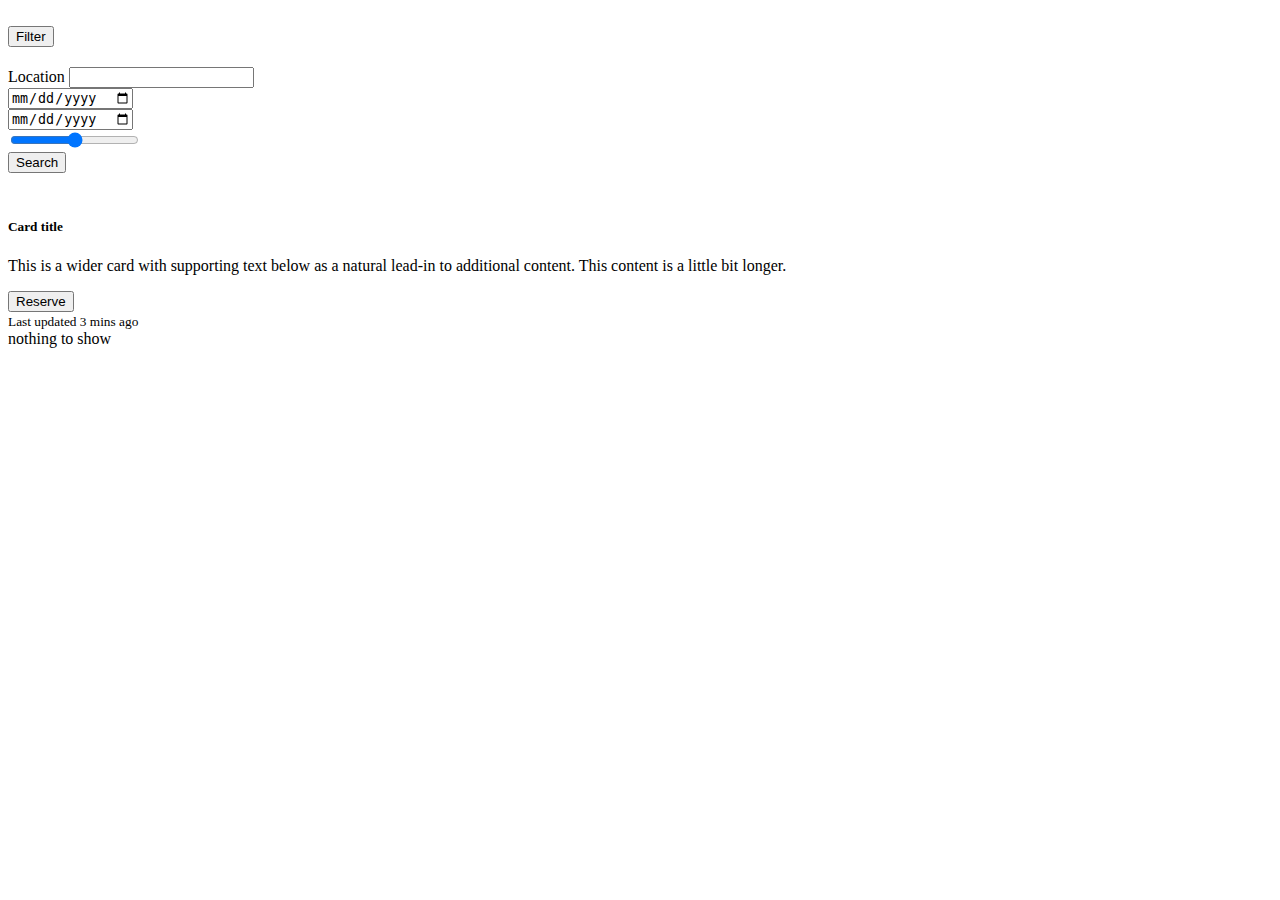
==== src/main/resources/templates/index.html @ 6bb01967 "first commit" ====
<!DOCTYPE html>
<html xmlns="http://www.w3.org/1999/xhtml" xmlns:th="https://www.thymeleaf.org" lang="en">
<head>
    <meta th:replace="base::base-layout">
    <title th:text="#{label.pages.home.title}"></title>
</head>
<body>
<header class="header" th:insert="header::header"></header>
<div class="container" th:switch="${#lists.isEmpty(products)}">
    <div class="row" style="margin-bottom: 5px;">
        <div class="col-md">
            <div class="card">
                <div class="card-header" id="headingOne">
                    <h2>
                        <button th:text="#{label.form.Filter}" class="btn btn-link bg-transparent" type="button" data-toggle="collapse" data-target="#collapseFilter" aria-expanded="true" aria-controls="collapseOne">
                            Filter
                        </button>
                    </h2>
                </div>
                <div id="collapseFilter" class="collapse show" aria-labelledby="headingOne">
                    <div class="card-body">
                        <form method="post" th:action="...">
                            <div class="form-row align-items-center">
                                <div class="col-md-3">
                                    <div class="input-group">
                                        <label class="sr-only" for="inlineFormLocation" th:text="#{label.form.Location}">Location</label>
                                        <i class="input-icon fas fa-map-marker-alt"></i>
                                        <input required type="text" class="padded-form-input form-control" id="inlineFormLocation" th:placeholder="#{label.form.location.Anywhere}">
                                    </div>
                                </div>
                                <div class="col-md-3">
                                    <div class="input-group">
                                        <label class="sr-only" for="checkin" th:text="#{label.form.CheckIn}"></label>
                                        <i class="input-icon far fa-calendar-alt"></i>
                                        <input required name="checkin" class="padded-form-input form-control" id="checkin" type="date">
                                    </div>
                                </div>
                                <div class="col-md-3">
                                    <div class="input-group">
                                        <label class="sr-only" for="checkout" th:text="#{label.form.CheckOut}"></label>
                                        <i class="input-icon far fa-calendar-alt"></i>
                                        <input required name="checkout" class="padded-form-input form-control" id="checkout" type="date">
                                    </div>
                                </div>
                                <div class="col-md-3 text-center custom-price-layout">
                                    <label class="sr-only" for="price" th:text="#{label.form.Price}"></label>
                                    <output class="text-primary font-weight-bold"></output>
                                    <i  class="fas fa-euro-sign text-primary"></i>
                                    <input min="0"  max="10000" class="form-control custom-range" name="price" id="price" type="range">
                                </div>
                            </div>
                            <div class="form-row align-items-center text-center">
                                <div class="col-md-4 mx-auto">
                                    <button type="submit" class="btn btn-outline-primary btn-rounded btn-block my-2" th:text="#{label.form.Search}">Search</button>
                                </div>
                            </div>
                        </form>
                    </div>
                </div>
            </div>
        </div>
    </div>
    <div class="row" th:case="${false}" >
        <div class="col-md-4" th:each="logement : ${products}">
            <div class="card mb-4 shadow-sm">
                <img th:src="@{/img/defaultHouse.png}" class="bd-placeholder-img card-img-top" src="" alt="">
                <div class="card-body">
                    <h5 class="card-title">Card title</h5>
                    <p class="card-text text-center">This is a wider card with supporting text below as a natural lead-in to additional content. This content is a little bit longer.</p>
                </div>
                <div class="card-footer">
                    <div class="d-flex justify-content-between align-items-center">
                        <div class="btn-group">
                            <button type="button" class="btn btn-sm btn-outline-secondary" th:text="#{label.form.Reserve}">Reserve</button>
                        </div>
                        <small class="text-muted">Last updated 3 mins ago</small>
                    </div>
                </div>
            </div>
        </div>
    </div>
    <div class="row" th:case="${true}">
        nothing to show
    </div>
</div>
</body>
</html>
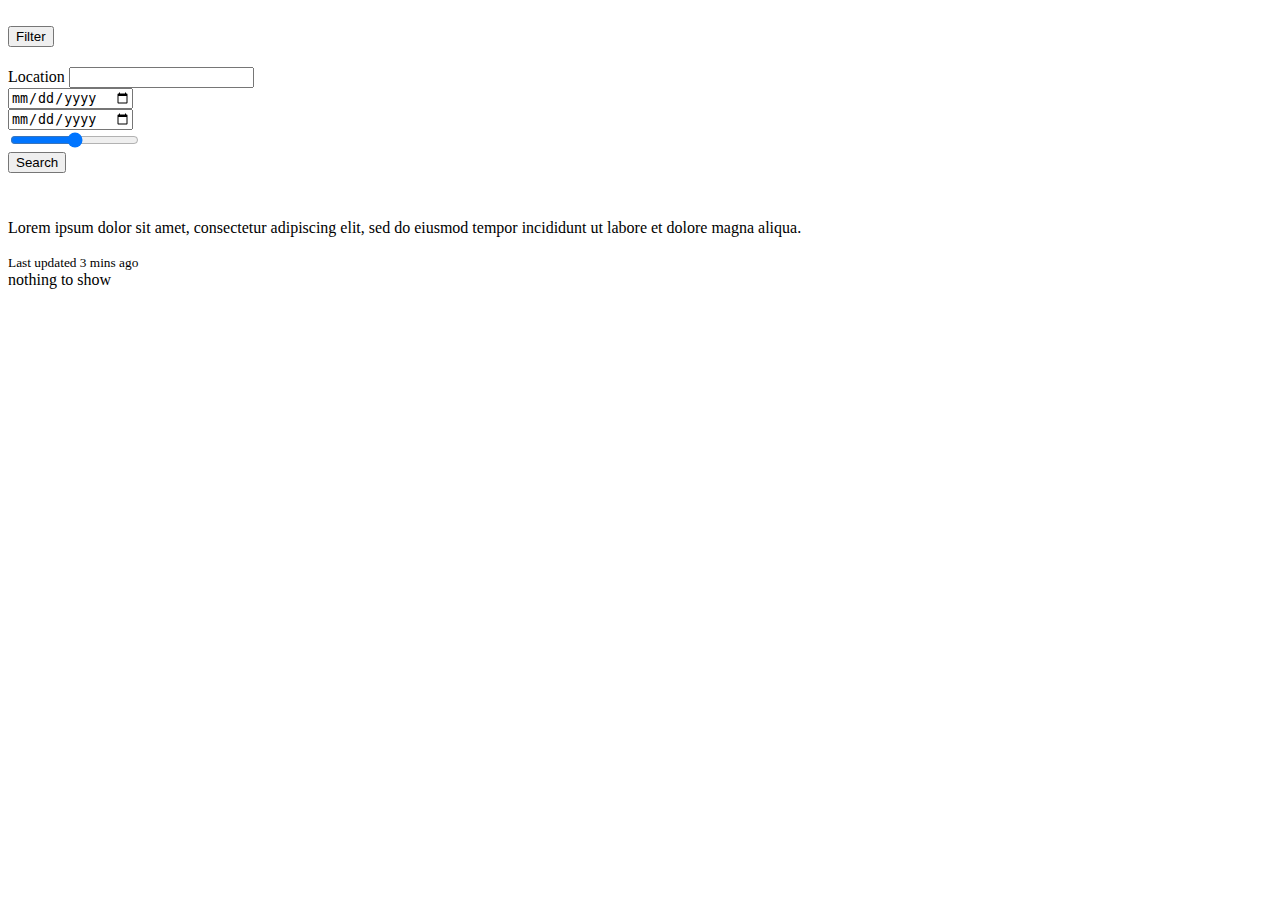
==== commit 448718d6: "try docker" ====
--- a/src/main/resources/templates/index.html
+++ b/src/main/resources/templates/index.html
@@ -1,5 +1,6 @@
 <!DOCTYPE html>
-<html xmlns="http://www.w3.org/1999/xhtml" xmlns:th="https://www.thymeleaf.org" lang="en">
+<html xmlns="http://www.w3.org/1999/xhtml" th:charset="${'UTF-8'}"
+      xmlns:th="https://www.thymeleaf.org" th:lang="${#locale}" lang="fr">
 <head>
     <meta th:replace="base::base-layout">
     <title th:text="#{label.pages.home.title}"></title>
@@ -25,7 +26,7 @@
                                     <div class="input-group">
                                         <label class="sr-only" for="inlineFormLocation" th:text="#{label.form.Location}">Location</label>
                                         <i class="input-icon fas fa-map-marker-alt"></i>
-                                        <input required type="text" class="padded-form-input form-control" id="inlineFormLocation" th:placeholder="#{label.form.location.Anywhere}">
+                                        <input required type="search" class="padded-form-input form-control" id="inlineFormLocation" th:placeholder="#{label.form.location.Anywhere}">
                                     </div>
                                 </div>
                                 <div class="col-md-3">
@@ -63,17 +64,29 @@
     <div class="row" th:case="${false}" >
         <div class="col-md-4" th:each="logement : ${products}">
             <div class="card mb-4 shadow-sm">
-                <img th:src="@{/img/defaultHouse.png}" class="bd-placeholder-img card-img-top" src="" alt="">
+                <img th:src="@{${logement.getImg()}}" class="bd-placeholder-img card-img-top" src="" alt="">
                 <div class="card-body">
-                    <h5 class="card-title">Card title</h5>
-                    <p class="card-text text-center">This is a wider card with supporting text below as a natural lead-in to additional content. This content is a little bit longer.</p>
+                    <h5 class="card-title" th:text="${hType[logement.getType()]}+' - '+${logement.getReference()}"></h5>
+                    <th:block th:switch="${logement.getDescription().trim() == ''}">
+                        <p th:case="${false}" class="card-text text-center" th:text="${logement.getDescription()}"></p>
+                        <p th:case="${true}" class="card-text text-center">
+                            Lorem ipsum dolor sit amet, consectetur adipiscing elit, sed do eiusmod tempor incididunt
+                            ut labore et dolore magna aliqua.
+                        </p>
+
+                    </th:block>
                 </div>
                 <div class="card-footer">
                     <div class="d-flex justify-content-between align-items-center">
                         <div class="btn-group">
-                            <button type="button" class="btn btn-sm btn-outline-secondary" th:text="#{label.form.Reserve}">Reserve</button>
-                        </div>
-                        <small class="text-muted">Last updated 3 mins ago</small>
+                                <a th:href="@{/reservation(id=${logement.getId()}, add='')}" class="btn btn-outline-info" >
+                                    <strong th:text="#{label.form.Reserve}"></strong>
+                                    <span class="badge badge-pill badge-info" th:text="${logement.getPrice()}+' &euro;'"></span>
+                                </a>
+                            </div>
+                        <small class="text-muted" th:text="${#dates.format( logement.getHouseYear(),'yyyy/MM/dd')}">
+                            Last updated 3 mins ago
+                        </small>
                     </div>
                 </div>
             </div>
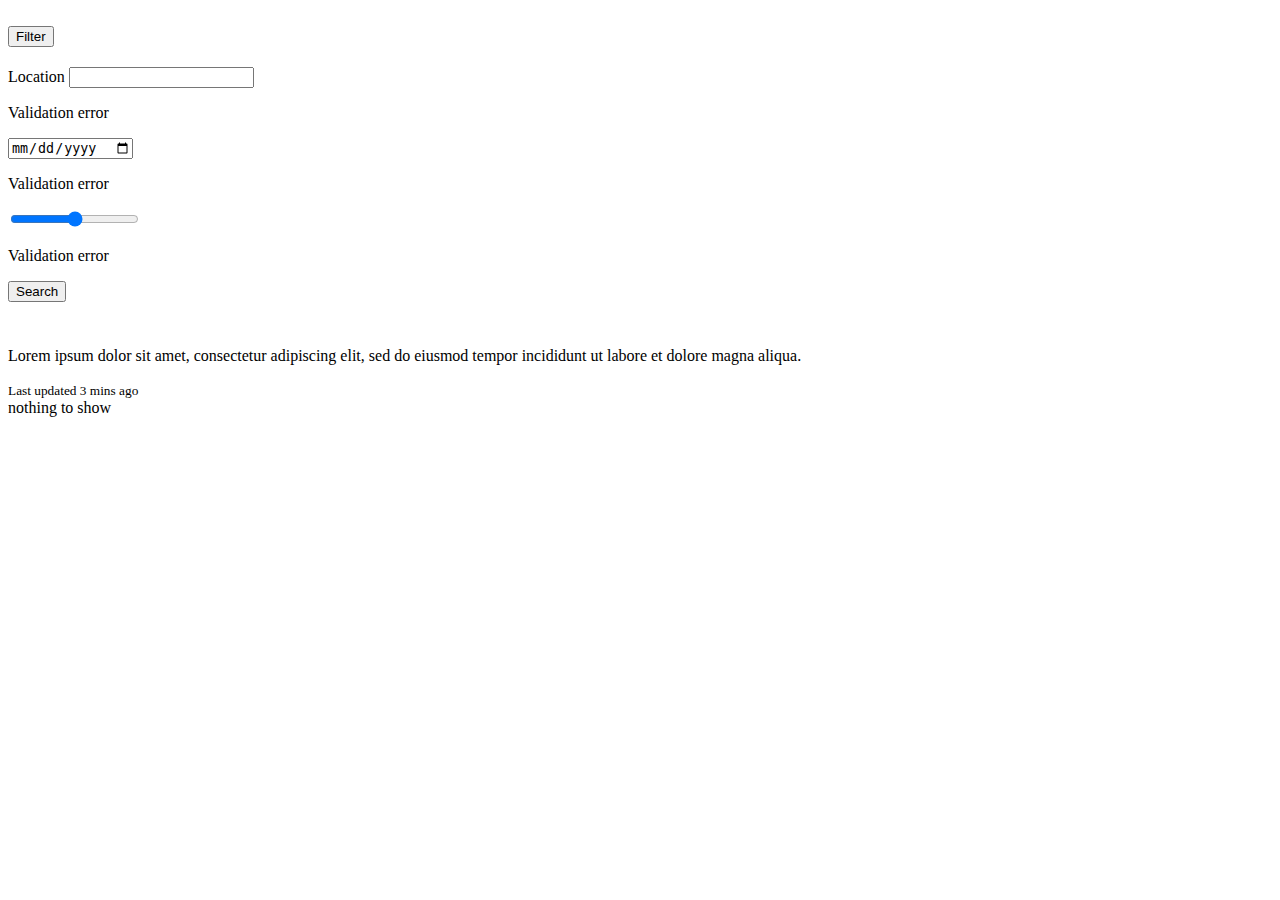
==== commit fb1d2e44: "fin du tp progComp - améliorations possible" ====
--- a/src/main/resources/templates/index.html
+++ b/src/main/resources/templates/index.html
@@ -1,6 +1,7 @@
 <!DOCTYPE html>
 <html xmlns="http://www.w3.org/1999/xhtml" th:charset="${'UTF-8'}"
-      xmlns:th="https://www.thymeleaf.org" th:lang="${#locale}" lang="fr">
+      xmlns:th="https://www.thymeleaf.org" th:lang="${#locale}"
+      xmlns:sec="https://www.thymeleaf.org/extras/spring-security" lang="fr">
 <head>
     <meta th:replace="base::base-layout">
     <title th:text="#{label.pages.home.title}"></title>
@@ -20,34 +21,41 @@
                 </div>
                 <div id="collapseFilter" class="collapse show" aria-labelledby="headingOne">
                     <div class="card-body">
-                        <form method="post" th:action="...">
+                        <form th:object="${searchForm}" th:action="@{/}" method="post">
                             <div class="form-row align-items-center">
-                                <div class="col-md-3">
+                                <div class="col-md-4">
                                     <div class="input-group">
                                         <label class="sr-only" for="inlineFormLocation" th:text="#{label.form.Location}">Location</label>
                                         <i class="input-icon fas fa-map-marker-alt"></i>
-                                        <input required type="search" class="padded-form-input form-control" id="inlineFormLocation" th:placeholder="#{label.form.location.Anywhere}">
+                                        <input type="search" th:field="*{location}" class="padded-form-input form-control"
+                                               id="inlineFormLocation" th:placeholder="#{label.form.location.Anywhere}">
+                                        <p class="alert-danger" th:each="error: ${#fields.errors('location')}" th:text="${error}">
+                                            Validation error
+                                        </p>
                                     </div>
                                 </div>
-                                <div class="col-md-3">
+                                <div class="col-md-4">
                                     <div class="input-group">
                                         <label class="sr-only" for="checkin" th:text="#{label.form.CheckIn}"></label>
                                         <i class="input-icon far fa-calendar-alt"></i>
-                                        <input required name="checkin" class="padded-form-input form-control" id="checkin" type="date">
+                                        <input required th:default="${#dates.format(#dates.createNow(), 'yyyy-MM-dd')}" th:field="*{availableDate}" name="checkin"
+                                               class="padded-form-input form-control" id="checkin" type="date">
+                                        <p class="alert-danger" th:each="error: ${#fields.errors('availableDate')}"
+                                           th:text="${error}">
+                                            Validation error
+                                        </p>
                                     </div>
                                 </div>
-                                <div class="col-md-3">
-                                    <div class="input-group">
-                                        <label class="sr-only" for="checkout" th:text="#{label.form.CheckOut}"></label>
-                                        <i class="input-icon far fa-calendar-alt"></i>
-                                        <input required name="checkout" class="padded-form-input form-control" id="checkout" type="date">
-                                    </div>
-                                </div>
-                                <div class="col-md-3 text-center custom-price-layout">
+                                <div class="col-md-4 text-center custom-price-layout">
                                     <label class="sr-only" for="price" th:text="#{label.form.Price}"></label>
                                     <output class="text-primary font-weight-bold"></output>
                                     <i  class="fas fa-euro-sign text-primary"></i>
-                                    <input min="0"  max="10000" class="form-control custom-range" name="price" id="price" type="range">
+                                    <input th:field="*{maxPrice}" min="1" th:default="1" max="1000"
+                                           class="form-control custom-range" name="price" id="price" type="range">
+                                    <p class="alert-danger" th:each="error: ${#fields.errors('maxPrice')}"
+                                       th:text="${error}">
+                                        Validation error
+                                    </p>
                                 </div>
                             </div>
                             <div class="form-row align-items-center text-center">
@@ -59,6 +67,7 @@
                     </div>
                 </div>
             </div>
+            <div class="h3" th:if="${isSearchResult}" th:text="#{label.form.SearchResult}"> </div>
         </div>
     </div>
     <div class="row" th:case="${false}" >
@@ -81,8 +90,10 @@
                         <div class="btn-group">
                                 <a th:href="@{/reservation(id=${logement.getId()}, add='')}" class="btn btn-outline-info" >
                                     <strong th:text="#{label.form.Reserve}"></strong>
-                                    <span class="badge badge-pill badge-info" th:text="${logement.getPrice()}+' &euro;'"></span>
+                                    <span class="badge badge-pill badge-info"
+                                          th:text="${isDollar && dollarId == logement.getId()}?${toDollar==null?'Error AWS '+logement.getPrice()+' &euro;':toDollar+' $'}:${logement.getPrice()}+' &euro;'"></span>
                                 </a>
+                            <a sec:authorize="isAuthenticated()" th:if="${!isDollar}" th:href="@{/(dollar=${logement.getPrice()},dollarId=${logement.getId()})}" class="btn btn-info" th:text="#{label.form.ConvertToDollar}"></a>
                             </div>
                         <small class="text-muted" th:text="${#dates.format( logement.getHouseYear(),'yyyy/MM/dd')}">
                             Last updated 3 mins ago
